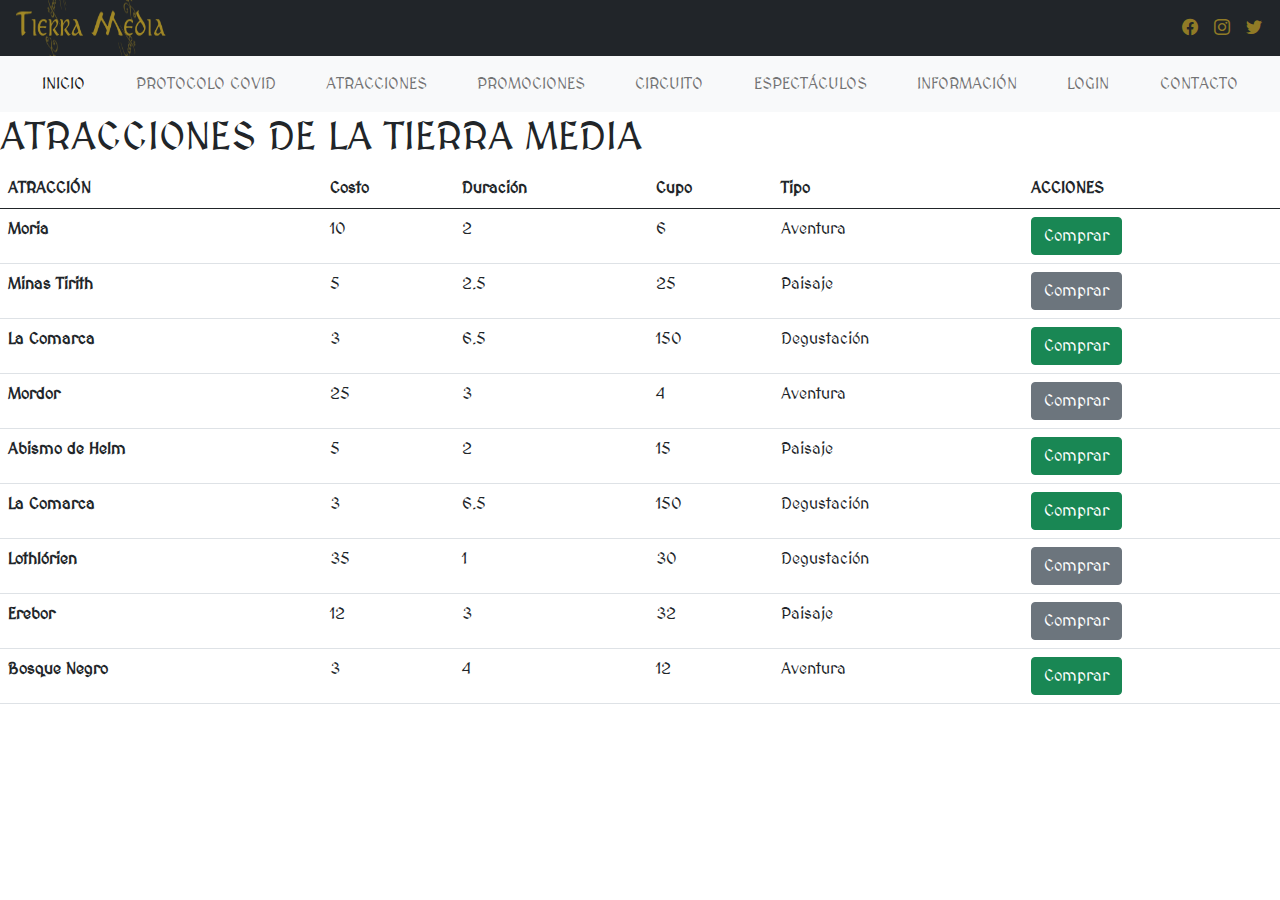
==== atracciones.html @ 02b839e1 "Add files via upload" ====
<!DOCTYPE html>
<html lang="es">

<head>
    <meta charset="UTF-8">
    <meta http-equiv="X-UA-Compatible" content="IE=edge">
    <meta name="viewport" content="width=device-width, initial-scale=1.0">
    
    
    <link href="https://cdn.jsdelivr.net/npm/bootstrap@5.1.3/dist/css/bootstrap.min.css" rel="stylesheet" integrity="sha384-1BmE4kWBq78iYhFldvKuhfTAU6auU8tT94WrHftjDbrCEXSU1oBoqyl2QvZ6jIW3" crossorigin="anonymous">
     
    <script src="https://cdn.jsdelivr.net/npm/bootstrap@5.1.3/dist/js/bootstrap.bundle.min.js" integrity="sha384-ka7Sk0Gln4gmtz2MlQnikT1wXgYsOg+OMhuP+IlRH9sENBO0LRn5q+8nbTov4+1p" crossorigin="anonymous"></script>
    <link rel="stylesheet" href="css/estilos.css">
    <title>Tierra Media</title>
    <link rel="preconnect" href="https://fonts.googleapis.com">
    <link rel="preconnect" href="https://fonts.gstatic.com" crossorigin>
    <link href="https://fonts.googleapis.com/css2?family=MedievalSharp&display=swap" rel="stylesheet">

    <!-- BOOTSTRAP-->
    <link href="vendor/bootstrap/css/bootstrap.min.css" rel="stylesheet"> 
    <!-- ÍCONOS TWITTER ETC -->
    <link href="vendor/bootstrap-icons/bootstrap-icons.css" rel="stylesheet">

</head>

<body>

   <!-- <link href="https://cdn.jsdelivr.net/npm/bootstrap@5.0.0-beta1/dist/css/bootstrap.min.css" rel="stylesheet" integrity="sha384-giJF6kkoqNQ00vy+HMDP7azOuL0xtbfIcaT9wjKHr8RbDVddVHyTfAAsrekwKmP1" crossorigin="anonymous">-->

    <div class="container-fluid px-0">
        <nav class="navbar navbar-expand-lg navbar-light bg-dark">
            <div class="navbar-brand d-flex align-items-center">
                <a class="nav-link position-absolute start-45" href="#"><img src="img/logo-tierra-media.png" width="150" height="150"></a>
            </div>
            <div class="d-flex">
                <button class="navbar-toggler justify-content-start" type="button" data-bs-toggle="collapse" data-bs-target="#navbarSupportedContent" aria-controls="navbarSupportedContent" aria-expanded="false" aria-label="Toggle navigation">
                    <span class="navbar-toggler-icon"></span>
                </button>
            </div>
            <div class="collapse navbar-collapse" id="navbarSupportedContent">

              <div class="navbar-nav ms-auto barraIcons align-items-right"> 
             
                   <!--<a href="http://twitter.com/vanityfer"><span class="bi bi-twitter"></span></a>
                    <a href="https://www.facebook.com/fernanda.mugica/"><span class="bi bi-facebook"></span></a>
                    <a href="https://www.instagram.com/vanity.fer/?hl=fr"><span class="bi bi-instagram"></span></a>-->
                    <a class="nav-item nav-link" href="#"><span class="bi-facebook" alt="" width="30" height="24"></a>
                    <a class="nav-item nav-link " href="#"><span class="bi-instagram" alt="" width="30" height="24"></a>
                    <a class="nav-item nav-link " href="#"><span class="bi-twitter" alt="" width="30" height="24"></a>
                </div>

                
            </div>
        </nav>
    
        <nav class="navbar navbar-expand-lg navbar-light bg-light d-flex">
            <div class="collapse navbar-collapse" id="navbarSupportedContent">
                <div class="navbar-nav w-100 justify-content-evenly">
                    <a class="nav-item nav-link active" href="index.html">INICIO</a>
                    <a class="nav-item nav-link" href="covid.html">PROTOCOLO COVID</a>
                    <a class="nav-item nav-link" href="#">ATRACCIONES</a>
                    <a class="nav-item nav-link" href="#">PROMOCIONES</a>
                    <a class="nav-item nav-link" href="#">CIRCUITO</a>
                    <a class="nav-item nav-link" href="#">ESPECTÁCULOS</a>
                    <a class="nav-item nav-link" href="#">INFORMACIÓN</a>
                    <a class="nav-item nav-link" href="#">LOGIN</a>
                    <a class="nav-item nav-link" href="#">CONTACTO</a>
                </div>
            </div>
        </nav>
        <div class="atracciones"><h1>ATRACCIONES DE LA TIERRA MEDIA</h1></div>
        
        <div class= "tablatracc">
        <table class="table">
            <thead>
              <tr>
                <th scope="col">ATRACCIÓN</th>
                <th scope="col">Costo</th>
                <th scope="col">Duración</th>
                <th scope="col">Cupo</th>
                <th scope="col">Tipo</th>
                <th scope="col">ACCIONES</th>
              </tr>
            </thead>
            <tbody>
              <tr>
                <th scope="row">Moria</th>
                <td>10</td>
                <td>2</td>
                <td>6</td>
                <td>Aventura</td>
                <td><button type="button" class="btn btn-success">Comprar</button></td>
              </tr>
              <tr>
                <th scope="row">Minas Tirith</th>
                <td>5</td>
                <td>2.5</td>
                <td>25</td>
                <td>Paisaje</td>
                <td><button type="button" class="btn btn-secondary">Comprar</button></td>
              </tr>
              <tr>
                <th scope="row">La Comarca</th>
                <td>3</td>
                <td>6.5</td>
                <td>150</td>
                <td>Degustación</td>
                <td><button type="button" class="btn btn-success">Comprar</button></td>
              </tr>
              <tr>
                <th scope="row">Mordor</th>
                <td>25</td>
                <td>3</td>
                <td>4</td>
                <td>Aventura</td>
                <td><button type="button" class="btn btn-secondary">Comprar</button></td>
              </tr>
              <tr>
                <th scope="row">Abismo de Helm</th>
                <td>5</td>
                <td>2</td>
                <td>15</td>
                <td>Paisaje</td>
                <td><button type="button" class="btn btn-success">Comprar</button></td>
              </tr>
              <tr>
                <th scope="row">La Comarca</th>
                <td>3</td>
                <td>6.5</td>
                <td>150</td>
                <td>Degustación</td>
                <td><button type="button" class="btn btn-success">Comprar</button></td>
              </tr>
              <tr>
                <th scope="row">Lothlórien</th>
                <td>35</td>
                <td>1</td>
                <td>30</td>
                <td>Degustación</td>
                <td><button type="button" class="btn btn-secondary">Comprar</button></td>
              </tr>
              <tr>
                <th scope="row">Erebor</th>
                <td>12</td>
                <td>3</td>
                <td>32</td>
                <td>Paisaje</td>
                <td><button type="button" class="btn btn-secondary">Comprar</button></td>
              </tr>
              <tr>
                <th scope="row">Bosque Negro</th>
                <td>3</td>
                <td>4</td>
                <td>12</td>
                <td>Aventura</td>
                <td><button type="button" class="btn btn-success">Comprar</button></td>
              </tr>
            </tbody>
          </table>
        </div>
 <!-- Javascript -->
 <script src="js/main.js"></script>  
      
</body>

</html>
---- css/estilos.css ----
@import url('https://fonts.googleapis.com/css2?family=Roboto:ital,wght@0,100;0,300;0,400;0,500;0,700;0,900;1,100;1,300;1,400;1,500;1,700;1,900&display=swap');

* { 
    
    font-family: 'MedievalSharp', cursive; 
	-webkit-box-sizing: border-box;
	-moz-box-sizing: border-box;
	box-sizing: border-box;
}

.bi-facebook, .bi-instagram, .bi-twitter{
    color: rgb(144, 123,38);

}
.bi-twitter {
    margin-right: 10px;
}


#img {
    padding-top: 10px;
}


} 
.contenedor{
    background-color:black !important;
    height: auto;
    margin-top: 10px;
    margin-bottom: 65px;
    
}

#filaPrincipal{
    background:black !important;
    height: auto;
    width: auto;
    
}



#columnaIzquierdaGrande{
    background-color:black !important;
    height: 522px;
    width: 50%;
}

#columnaDerechaGrande{
    background-color:black !important;
    height: 643px;
    padding-top: 75px;
    padding-left: 0px;
    padding-right: 0px;
    width: 50%;
}

#columnaInternaArriba{
    background-color:black !important;  
    height: 326px;
    padding-left: 0px;
    padding-right: 0px;
    margin-bottom: 75px;
}

#columnaInternaAbajo{
    background-color:black !important;
    height: 400px;
    padding-left: 0px;
    padding-right: 0px;
}

#imagenDerecha{
    background-color:black !important;
    height: 600px;
    width: 550px;
    margin-bottom: 65px;
}

#contenedorImagenDerecha{
    background-color:black !important;
    margin-left: 0px;
    height: 726px;
}

#imagenIzquierdaArriba{
    background-color:black !important;
    height: 400px;
    width: 490px;
    padding-right: 20px;
    margin-top: 15px;
}

#contenedorImagenIzquierdaArriba{
    background-color:black !important;
    padding-left: 100px;
}

#contenedorImagenIzquierdaAbajo{
    background-color: black  !important;
    height: 1000;
}

#imagenIzquierdaAbajo{
    background-color:black !important;
    height: 350px;
    width: 575px;
    padding-right: 20px;
    margin-top: 15px;
}

#recuadroCentral{
    
    width: 400px;
    background-color: black !important;
    color: white;
    padding: 30px;
}

#bloqueNegativo{
    background-color:black !important;
    margin-top: -450px;
}

.titulo{
    font-family: 'MedievalSharp', cursive; 
    font-weight: 400;
    font-size: 2.25rem;
    line-height: 1.1;
    margin-bottom: 0px;
    background-color:black !important;
}

p{
    background-color:black !important;
    font-family: 'MedievalSharp', cursive;
    font-size: 1rem;
    line-height: 1.6;
    margin-top: 0px;
}

.encabezados{
    background-color:black !important;
    font-family: 'MedievalSharp', cursive; 
    text-align: center;
}

.checkbox{
    background-color:black !important;
    font-family: 'MedievalSharp', cursive; 
    text-align: center;
}

.boton{
    font-family: 'MedievalSharp', cursive; 
    text-align: center;
    background-color:black !important;
}

#botonEnviar{
    font-family: 'MedievalSharp', cursive; 
    border: 2px solid white;
    color: white;
    font-weight: 700;
    text-transform: uppercase;
    background-image: none;
    padding: 10px 20px;
    background-color:black !important;
}
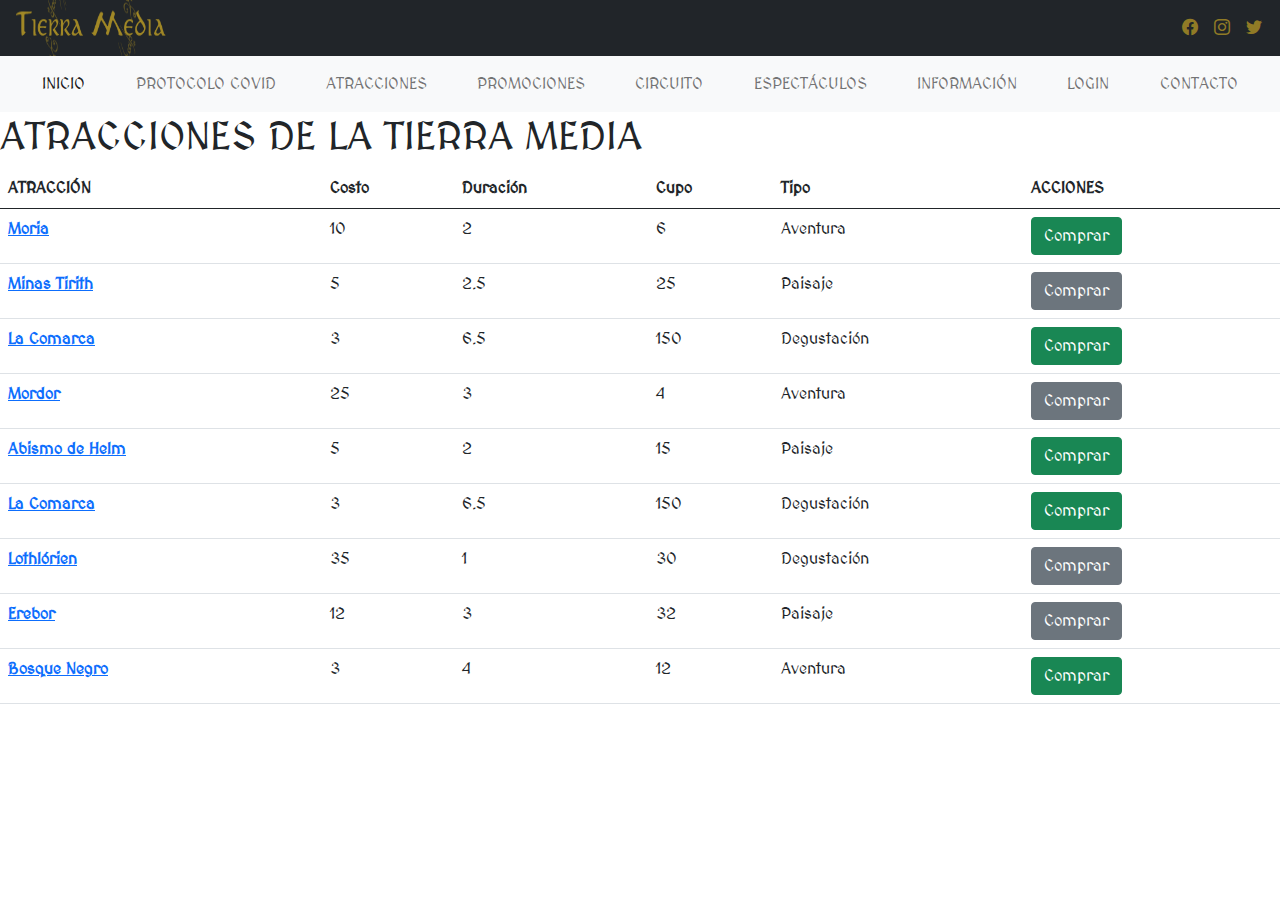
==== commit c83939f0: "Add files via upload" ====
--- a/atracciones.html
+++ b/atracciones.html
@@ -84,7 +84,7 @@
             </thead>
             <tbody>
               <tr>
-                <th scope="row">Moria</th>
+                <th scope="row"><a href="atraccion.html?v=moria">Moria</a></th>
                 <td>10</td>
                 <td>2</td>
                 <td>6</td>
@@ -92,7 +92,7 @@
                 <td><button type="button" class="btn btn-success">Comprar</button></td>
               </tr>
               <tr>
-                <th scope="row">Minas Tirith</th>
+                <th scope="row"><a href="atraccion.html?v=minas_tirith">Minas Tirith</a></th>
                 <td>5</td>
                 <td>2.5</td>
                 <td>25</td>
@@ -100,7 +100,7 @@
                 <td><button type="button" class="btn btn-secondary">Comprar</button></td>
               </tr>
               <tr>
-                <th scope="row">La Comarca</th>
+                <th scope="row"><a href="atraccion.html?v=la_comarca">La Comarca</a></th>
                 <td>3</td>
                 <td>6.5</td>
                 <td>150</td>
@@ -108,7 +108,7 @@
                 <td><button type="button" class="btn btn-success">Comprar</button></td>
               </tr>
               <tr>
-                <th scope="row">Mordor</th>
+                <th scope="row"><a href="atraccion.html?v=mordor">Mordor</a></th>
                 <td>25</td>
                 <td>3</td>
                 <td>4</td>
@@ -116,7 +116,7 @@
                 <td><button type="button" class="btn btn-secondary">Comprar</button></td>
               </tr>
               <tr>
-                <th scope="row">Abismo de Helm</th>
+                <th scope="row"><a href="atraccion.html?v=abismo_de_helm">Abismo de Helm</a></th>
                 <td>5</td>
                 <td>2</td>
                 <td>15</td>
@@ -124,7 +124,7 @@
                 <td><button type="button" class="btn btn-success">Comprar</button></td>
               </tr>
               <tr>
-                <th scope="row">La Comarca</th>
+                <th scope="row"><a href="atraccion.html?v=la_comarca">La Comarca</a></th>
                 <td>3</td>
                 <td>6.5</td>
                 <td>150</td>
@@ -132,7 +132,7 @@
                 <td><button type="button" class="btn btn-success">Comprar</button></td>
               </tr>
               <tr>
-                <th scope="row">Lothlórien</th>
+                <th scope="row"><a href="atraccion.html?v=lothlorien">Lothlórien</a></th>
                 <td>35</td>
                 <td>1</td>
                 <td>30</td>
@@ -140,7 +140,7 @@
                 <td><button type="button" class="btn btn-secondary">Comprar</button></td>
               </tr>
               <tr>
-                <th scope="row">Erebor</th>
+                <th scope="row"><a href="atraccion.html?v=erebor">Erebor</a></th>
                 <td>12</td>
                 <td>3</td>
                 <td>32</td>
@@ -148,7 +148,7 @@
                 <td><button type="button" class="btn btn-secondary">Comprar</button></td>
               </tr>
               <tr>
-                <th scope="row">Bosque Negro</th>
+                <th scope="row"><a href="atraccion.html?v=bosque_negro">Bosque Negro</a></th>
                 <td>3</td>
                 <td>4</td>
                 <td>12</td>
